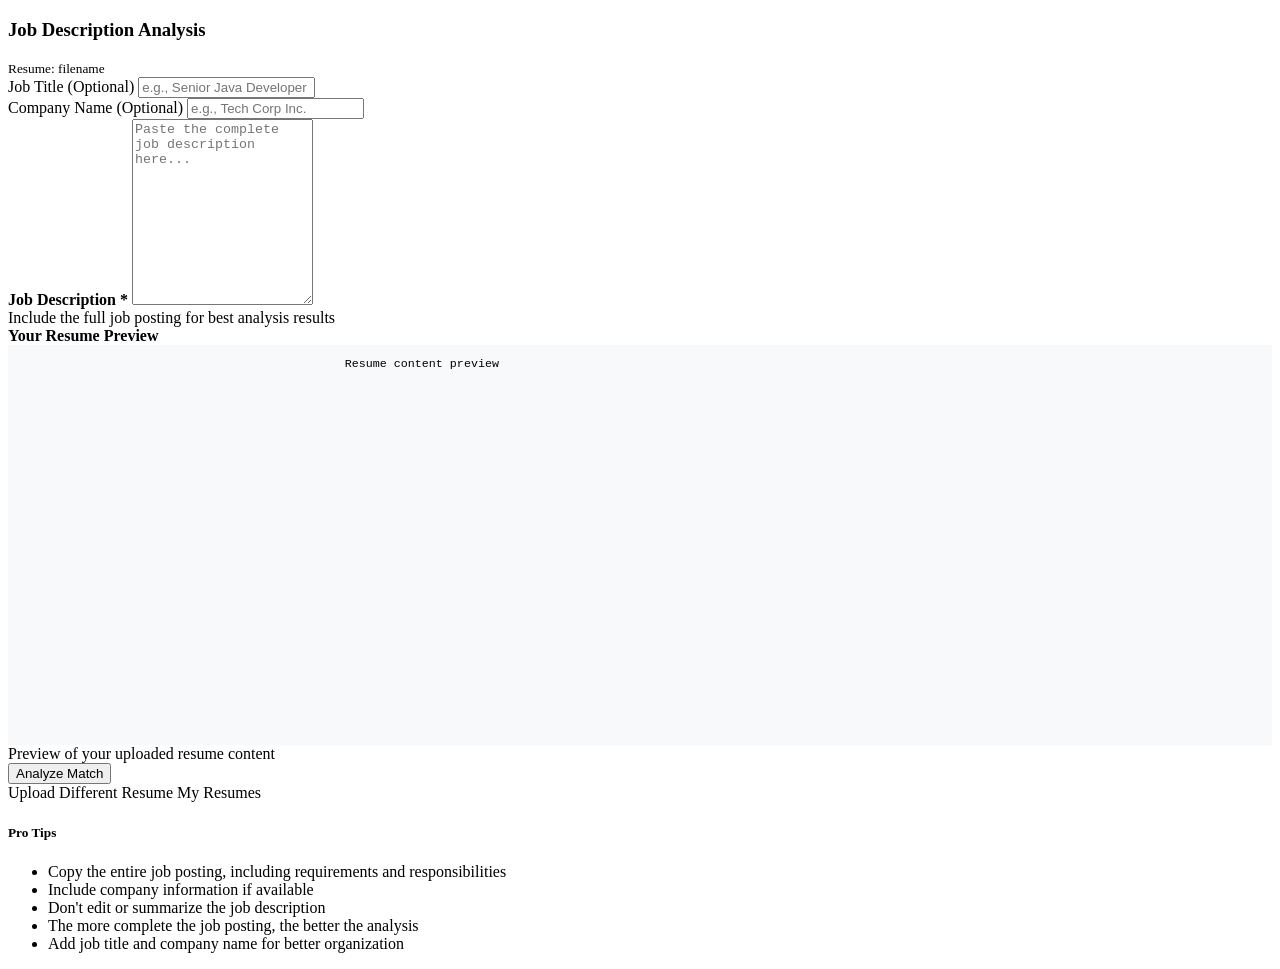
==== java-app/src/main/resources/templates/analysis/analyze.html @ 67e9d734 "Initial commit: TargetCV Resume Targeting Application - Complete Java Spring Boot application with M" ====
<!DOCTYPE html>
<html lang="en" xmlns:th="http://www.thymeleaf.org" th:replace="~{layout :: layout(~{::title}, ~{::#content})}">
<head>
    <title th:text="${pageTitle}">Analyze Resume - TargetCV</title>
</head>
<body>
    <div id="content">
        <div class="row">
            <div class="col-lg-10 mx-auto">
                <div class="card">
                    <div class="card-header">
                        <h3 class="mb-0"><i class="fas fa-search me-2"></i>Job Description Analysis</h3>
                        <small class="text-muted">Resume: <span th:text="${resume.originalFilename}">filename</span></small>
                    </div>
                    <div class="card-body">
                        <form th:action="@{/analysis/analyze/{id}(id=${resume.id})}" method="post">
                            <div class="row">
                                <div class="col-lg-6">
                                    <div class="mb-3">
                                        <label for="jobTitle" class="form-label">Job Title (Optional)</label>
                                        <input type="text" class="form-control" id="jobTitle" name="jobTitle" 
                                               placeholder="e.g., Senior Java Developer">
                                    </div>
                                    
                                    <div class="mb-3">
                                        <label for="companyName" class="form-label">Company Name (Optional)</label>
                                        <input type="text" class="form-control" id="companyName" name="companyName" 
                                               placeholder="e.g., Tech Corp Inc.">
                                    </div>
                                    
                                    <div class="mb-4">
                                        <label for="jobDescription" class="form-label">
                                            <strong>Job Description *</strong>
                                        </label>
                                        <textarea class="form-control" id="jobDescription" name="jobDescription" 
                                                 rows="12" placeholder="Paste the complete job description here..." required></textarea>
                                        <div class="form-text">
                                            Include the full job posting for best analysis results
                                        </div>
                                    </div>
                                </div>
                                
                                <div class="col-lg-6">
                                    <div class="mb-4">
                                        <label class="form-label">
                                            <strong>Your Resume Preview</strong>
                                        </label>
                                        <div class="border rounded p-3" style="height: 400px; overflow-y: auto; background-color: #f8f9fa;">
                                            <pre class="mb-0" style="white-space: pre-wrap; font-size: 0.9em;" 
                                                 th:text="${#strings.length(resume.extractedText) > 1000 ? #strings.substring(resume.extractedText, 0, 1000) + '...' : resume.extractedText}">
                                                Resume content preview
                                            </pre>
                                        </div>
                                        <div class="form-text">
                                            Preview of your uploaded resume content
                                        </div>
                                    </div>
                                </div>
                            </div>
                            
                            <div class="d-grid gap-2">
                                <button type="submit" class="btn btn-success btn-lg">
                                    <i class="fas fa-chart-line me-2"></i>Analyze Match
                                </button>
                                <div class="btn-group">
                                    <a th:href="@{/resume/upload}" class="btn btn-outline-secondary">
                                        <i class="fas fa-upload me-2"></i>Upload Different Resume
                                    </a>
                                    <a th:href="@{/resume/list}" class="btn btn-outline-secondary">
                                        <i class="fas fa-list me-2"></i>My Resumes
                                    </a>
                                </div>
                            </div>
                        </form>
                    </div>
                </div>

                <div class="mt-4">
                    <div class="alert alert-warning">
                        <h5><i class="fas fa-lightbulb me-2"></i>Pro Tips</h5>
                        <ul class="mb-0">
                            <li>Copy the entire job posting, including requirements and responsibilities</li>
                            <li>Include company information if available</li>
                            <li>Don't edit or summarize the job description</li>
                            <li>The more complete the job posting, the better the analysis</li>
                            <li>Add job title and company name for better organization</li>
                        </ul>
                    </div>
                </div>
            </div>
        </div>
    </div>
</body>
</html>
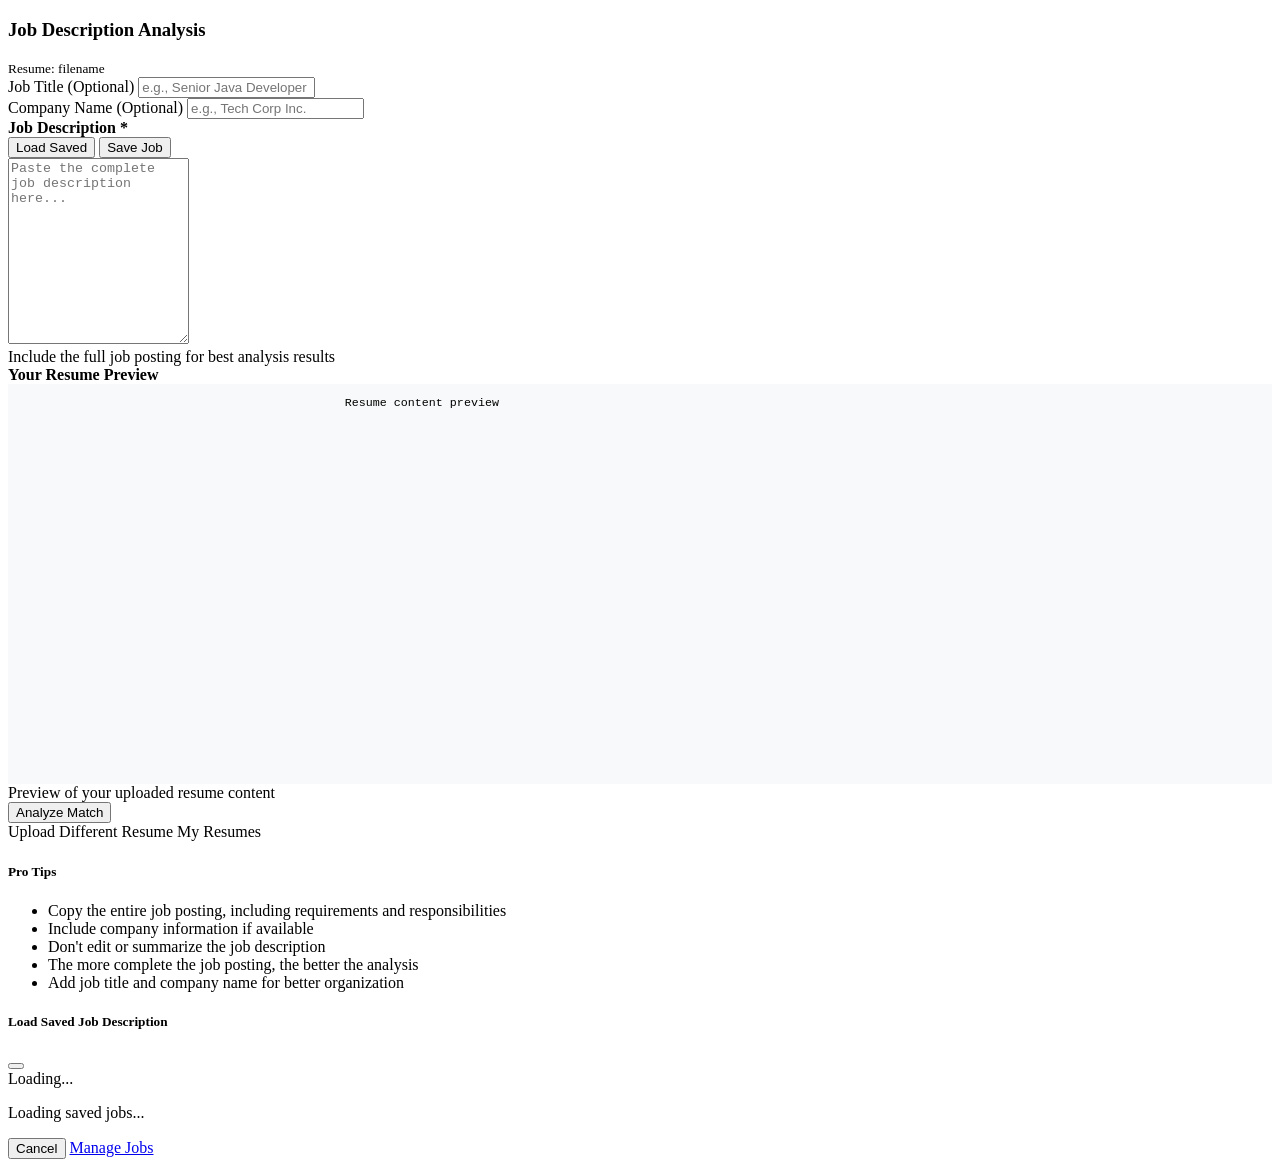
==== commit cd6c67dc: "Implement complete AI-powered resume generation and job management system Features added: - DeepSeek" ====
--- a/java-app/src/main/resources/templates/analysis/analyze.html
+++ b/java-app/src/main/resources/templates/analysis/analyze.html
@@ -29,13 +29,27 @@
                                     </div>
                                     
                                     <div class="mb-4">
-                                        <label for="jobDescription" class="form-label">
-                                            <strong>Job Description *</strong>
-                                        </label>
+                                        <div class="d-flex justify-content-between align-items-center mb-2">
+                                            <label for="jobDescription" class="form-label mb-0">
+                                                <strong>Job Description *</strong>
+                                            </label>
+                                            <div class="btn-group btn-group-sm">
+                                                <button type="button" class="btn btn-outline-primary" id="loadJobBtn" data-bs-toggle="modal" data-bs-target="#loadJobModal">
+                                                    <i class="fas fa-folder-open me-1"></i>Load Saved
+                                                </button>
+                                                <button type="button" class="btn btn-outline-success" id="saveJobBtn">
+                                                    <i class="fas fa-save me-1"></i>Save Job
+                                                </button>
+                                            </div>
+                                        </div>
                                         <textarea class="form-control" id="jobDescription" name="jobDescription" 
                                                  rows="12" placeholder="Paste the complete job description here..." required></textarea>
                                         <div class="form-text">
                                             Include the full job posting for best analysis results
+                                        </div>
+                                        <div id="saveJobAlert" class="alert alert-success mt-2" style="display: none;">
+                                            <i class="fas fa-check-circle me-2"></i>
+                                            <span id="saveJobMessage">Job description saved successfully!</span>
                                         </div>
                                     </div>
                                 </div>
@@ -90,5 +104,243 @@
             </div>
         </div>
     </div>
+
+    <!-- Load Job Modal -->
+    <div class="modal fade" id="loadJobModal" tabindex="-1" aria-labelledby="loadJobModalLabel" aria-hidden="true">
+        <div class="modal-dialog modal-lg">
+            <div class="modal-content">
+                <div class="modal-header">
+                    <h5 class="modal-title" id="loadJobModalLabel">
+                        <i class="fas fa-folder-open me-2"></i>Load Saved Job Description
+                    </h5>
+                    <button type="button" class="btn-close" data-bs-dismiss="modal" aria-label="Close"></button>
+                </div>
+                <div class="modal-body">
+                    <div id="loadJobLoading" class="text-center py-3">
+                        <div class="spinner-border text-primary" role="status">
+                            <span class="visually-hidden">Loading...</span>
+                        </div>
+                        <p class="mt-2 text-muted">Loading saved jobs...</p>
+                    </div>
+                    <div id="loadJobContent" style="display: none;">
+                        <div class="mb-3">
+                            <input type="text" class="form-control" id="jobSearchInput" placeholder="Search jobs by title or company...">
+                        </div>
+                        <div id="savedJobsList" class="list-group" style="max-height: 400px; overflow-y: auto;">
+                            <!-- Jobs will be loaded here -->
+                        </div>
+                        <div id="noJobsMessage" class="text-center text-muted py-4" style="display: none;">
+                            <i class="fas fa-inbox fa-2x mb-2"></i>
+                            <p>No saved job descriptions found.</p>
+                            <small>Save job descriptions to reuse them later!</small>
+                        </div>
+                    </div>
+                </div>
+                <div class="modal-footer">
+                    <button type="button" class="btn btn-secondary" data-bs-dismiss="modal">Cancel</button>
+                    <a href="/targetcv/jobs" class="btn btn-outline-primary">
+                        <i class="fas fa-cog me-1"></i>Manage Jobs
+                    </a>
+                </div>
+            </div>
+        </div>
+    </div>
+
+    <!-- JavaScript for Save/Load Functionality -->
+    <script>
+        document.addEventListener('DOMContentLoaded', function() {
+            const saveJobBtn = document.getElementById('saveJobBtn');
+            const loadJobBtn = document.getElementById('loadJobBtn');
+            const jobTitleInput = document.getElementById('jobTitle');
+            const companyNameInput = document.getElementById('companyName');
+            const jobDescriptionInput = document.getElementById('jobDescription');
+            const saveJobAlert = document.getElementById('saveJobAlert');
+            const saveJobMessage = document.getElementById('saveJobMessage');
+            const loadJobModal = new bootstrap.Modal(document.getElementById('loadJobModal'));
+            
+            // Save job description
+            saveJobBtn.addEventListener('click', function() {
+                const jobTitle = jobTitleInput.value.trim();
+                const companyName = companyNameInput.value.trim();
+                const jobDescription = jobDescriptionInput.value.trim();
+                
+                if (!jobDescription) {
+                    alert('Please enter a job description before saving.');
+                    return;
+                }
+                
+                // Show loading state
+                saveJobBtn.disabled = true;
+                saveJobBtn.innerHTML = '<i class="fas fa-spinner fa-spin me-1"></i>Saving...';
+                
+                // Make AJAX request to save job
+                fetch('/targetcv/jobs/quick-save', {
+                    method: 'POST',
+                    headers: {
+                        'Content-Type': 'application/x-www-form-urlencoded',
+                    },
+                    body: new URLSearchParams({
+                        jobTitle: jobTitle || 'Untitled Position',
+                        companyName: companyName || 'Unknown Company',
+                        jobDescription: jobDescription
+                    })
+                })
+                .then(response => response.json())
+                .then(data => {
+                    if (data.success) {
+                        saveJobMessage.textContent = data.message;
+                        saveJobAlert.style.display = 'block';
+                        setTimeout(() => {
+                            saveJobAlert.style.display = 'none';
+                        }, 3000);
+                    } else {
+                        alert('Error saving job: ' + data.message);
+                    }
+                })
+                .catch(error => {
+                    console.error('Error:', error);
+                    alert('Error saving job description.');
+                })
+                .finally(() => {
+                    // Reset button state
+                    saveJobBtn.disabled = false;
+                    saveJobBtn.innerHTML = '<i class="fas fa-save me-1"></i>Save Job';
+                });
+            });
+            
+            // Load saved jobs when modal is opened
+            document.getElementById('loadJobModal').addEventListener('show.bs.modal', function() {
+                loadSavedJobs();
+            });
+            
+            function loadSavedJobs() {
+                const loadingDiv = document.getElementById('loadJobLoading');
+                const contentDiv = document.getElementById('loadJobContent');
+                const jobsList = document.getElementById('savedJobsList');
+                const noJobsMessage = document.getElementById('noJobsMessage');
+                
+                loadingDiv.style.display = 'block';
+                contentDiv.style.display = 'none';
+                
+                fetch('/targetcv/jobs/api/list')
+                    .then(response => response.json())
+                    .then(jobs => {
+                        loadingDiv.style.display = 'none';
+                        contentDiv.style.display = 'block';
+                        
+                        if (jobs.length === 0) {
+                            jobsList.style.display = 'none';
+                            noJobsMessage.style.display = 'block';
+                            return;
+                        }
+                        
+                        jobsList.style.display = 'block';
+                        noJobsMessage.style.display = 'none';
+                        
+                        jobsList.innerHTML = '';
+                        jobs.forEach(job => {
+                            const jobItem = createJobListItem(job);
+                            jobsList.appendChild(jobItem);
+                        });
+                        
+                        // Add search functionality
+                        const searchInput = document.getElementById('jobSearchInput');
+                        searchInput.addEventListener('input', function() {
+                            filterJobs(this.value.toLowerCase());
+                        });
+                    })
+                    .catch(error => {
+                        console.error('Error loading jobs:', error);
+                        loadingDiv.style.display = 'none';
+                        contentDiv.style.display = 'block';
+                        jobsList.innerHTML = '<div class="alert alert-danger">Error loading saved jobs.</div>';
+                    });
+            }
+            
+            function createJobListItem(job) {
+                const div = document.createElement('div');
+                div.className = 'list-group-item list-group-item-action job-item';
+                div.setAttribute('data-job-id', job.id);
+                div.setAttribute('data-search-text', (job.title + ' ' + job.companyName).toLowerCase());
+                
+                div.innerHTML = `
+                    <div class="d-flex justify-content-between align-items-start">
+                        <div class="flex-grow-1">
+                            <h6 class="mb-1">${job.title}</h6>
+                            <p class="mb-1 text-muted">${job.companyName}</p>
+                            <small class="text-muted">
+                                <i class="fas fa-calendar me-1"></i>
+                                Saved ${new Date(job.createdAt).toLocaleDateString()}
+                            </small>
+                        </div>
+                        <div>
+                            <span class="badge bg-${getStatusColor(job.applicationStatus)}">
+                                ${job.applicationStatus}
+                            </span>
+                        </div>
+                    </div>
+                `;
+                
+                div.addEventListener('click', function() {
+                    loadJobIntoForm(job.id);
+                });
+                
+                return div;
+            }
+            
+            function getStatusColor(status) {
+                const colors = {
+                    'SAVED': 'secondary',
+                    'APPLIED': 'primary',
+                    'INTERVIEWING': 'warning',
+                    'OFFERED': 'success',
+                    'REJECTED': 'danger',
+                    'WITHDRAWN': 'dark'
+                };
+                return colors[status] || 'secondary';
+            }
+            
+            function filterJobs(searchText) {
+                const jobItems = document.querySelectorAll('.job-item');
+                jobItems.forEach(item => {
+                    const searchData = item.getAttribute('data-search-text');
+                    if (searchData.includes(searchText)) {
+                        item.style.display = 'block';
+                    } else {
+                        item.style.display = 'none';
+                    }
+                });
+            }
+            
+            function loadJobIntoForm(jobId) {
+                fetch(`/targetcv/jobs/load/${jobId}`)
+                    .then(response => response.json())
+                    .then(data => {
+                        if (data.success) {
+                            jobTitleInput.value = data.jobTitle || '';
+                            companyNameInput.value = data.companyName || '';
+                            jobDescriptionInput.value = data.jobDescription || '';
+                            
+                            loadJobModal.hide();
+                            
+                            // Show success message
+                            saveJobMessage.textContent = 'Job description loaded successfully!';
+                            saveJobAlert.className = 'alert alert-info mt-2';
+                            saveJobAlert.style.display = 'block';
+                            setTimeout(() => {
+                                saveJobAlert.style.display = 'none';
+                                saveJobAlert.className = 'alert alert-success mt-2';
+                            }, 3000);
+                        } else {
+                            alert('Error loading job: ' + data.message);
+                        }
+                    })
+                    .catch(error => {
+                        console.error('Error:', error);
+                        alert('Error loading job description.');
+                    });
+            }
+        });
+    </script>
 </body>
 </html>
